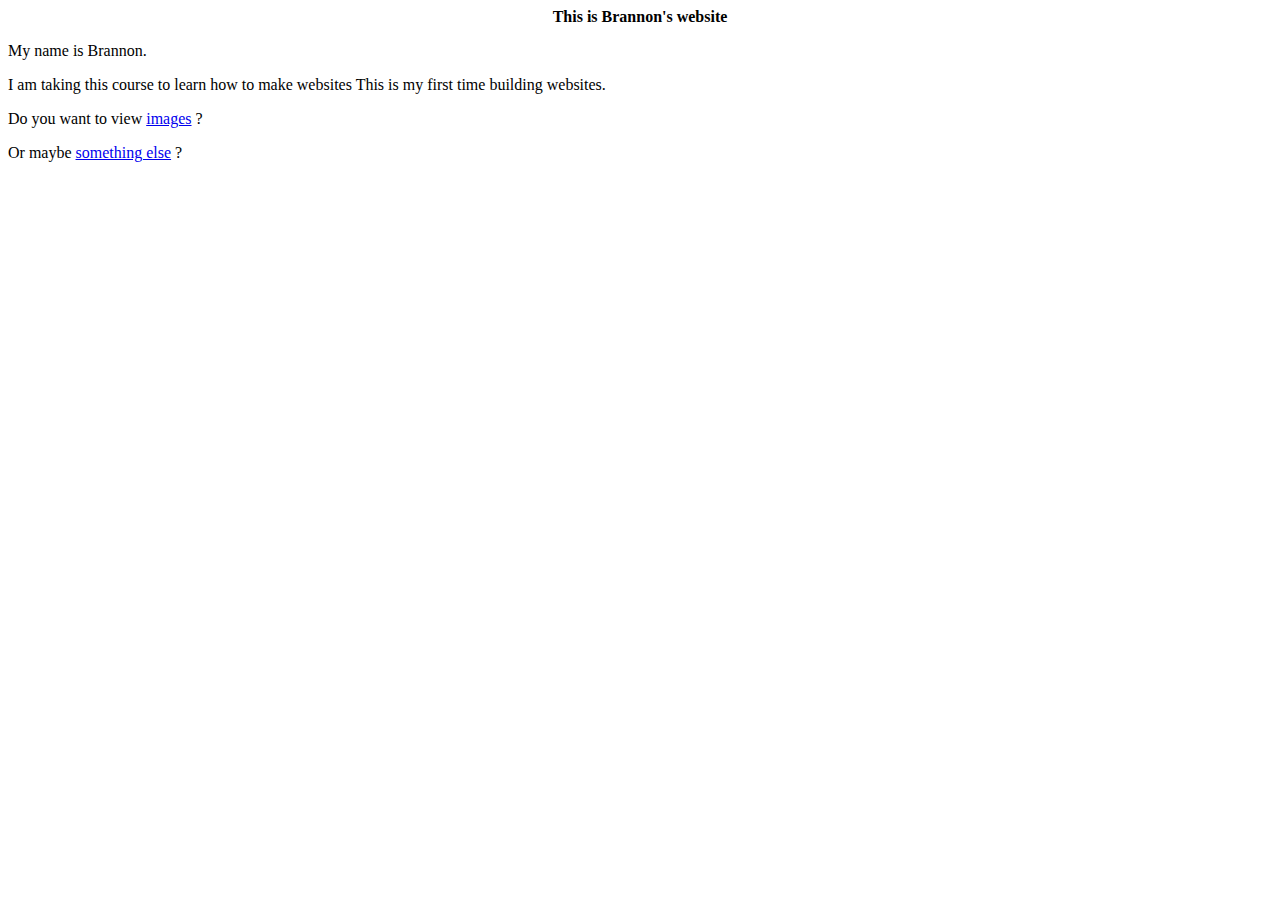
==== index.html @ 59d98d11 "Add files via upload" ====
<!DOCTYPE html>
<html>
	<header><center><strong>This is Brannon's website</strong></center></header>
	<head>
		<title>Brannon's Website</title>
	</head>
	<body>
		<p>My name is Brannon.</p>
		<p>I am taking this course to learn how to make websites This is my first time building websites.</p>
		<p>Do you want to view <a href="Exercise1.2.html">images</a> ?</p>
		<p>Or maybe <a href="Exercise1.3.html">something else</a> ?</p>
	</body>
</html>
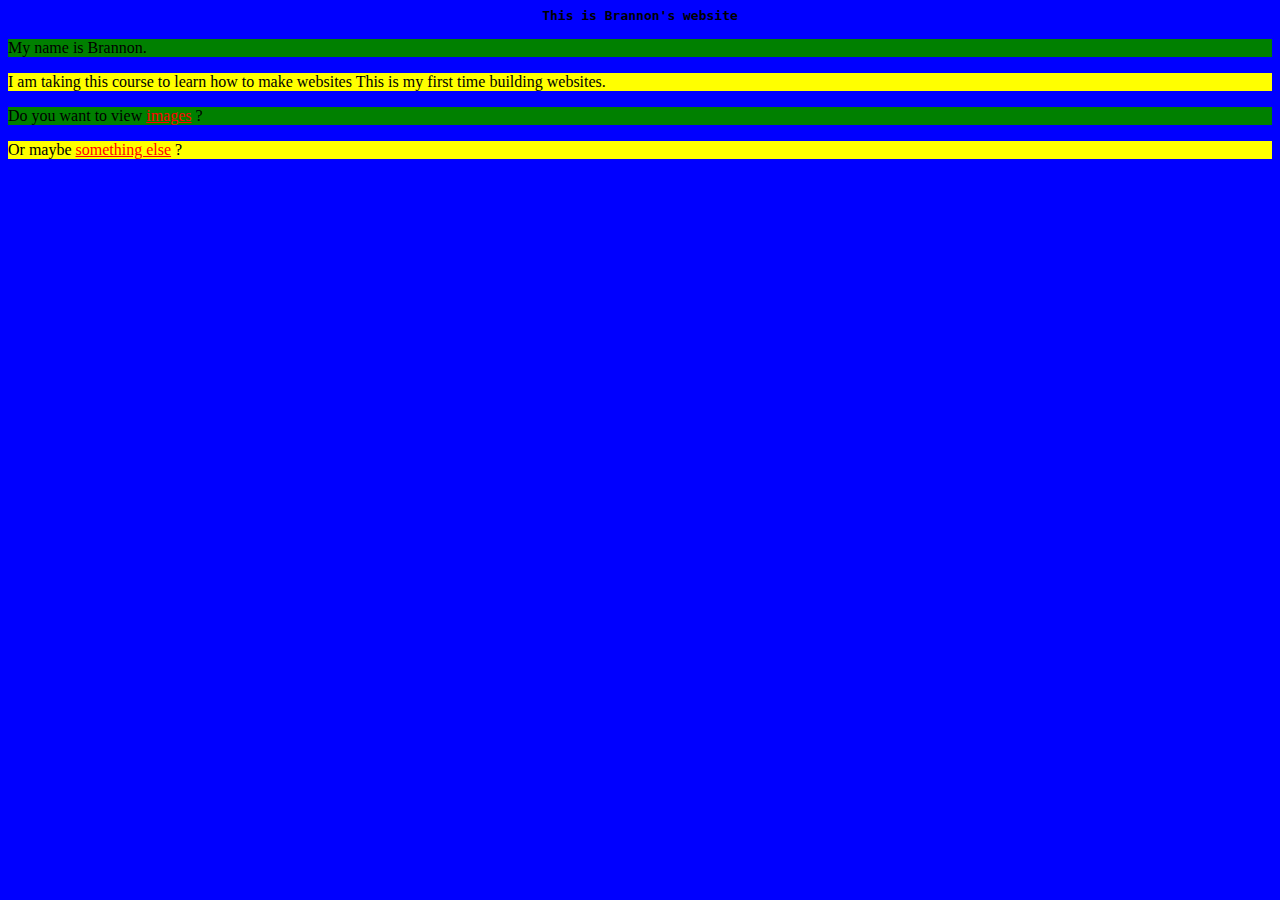
==== commit 1f2b1074: "Add files via upload" ====
--- a/index.html
+++ b/index.html
@@ -1,4 +1,5 @@
 <!DOCTYPE html>
+<link href="MyStyles.css" rel=stylesheet>
 <html>
 	<header><center><strong>This is Brannon's website</strong></center></header>
 	<head>
--- a/MyStyles.css
+++ b/MyStyles.css
@@ -0,0 +1,50 @@
+/*
+	Comment
+*/
+
+a { /* Comment */ color: /* Comment */ Red; }
+
+.TestClass {
+	color: Black;
+	background-color: White;
+	text-align: left;
+}
+
+body {
+  background-color: blue;
+}
+
+header {
+	font-family: monospace;
+}
+
+p:nth-of-type(2n){
+    background-color: yellow;
+}
+
+p:nth-of-type(2n+1) {
+	background-color: green;
+}
+
+ul {
+  list-style-type: square;
+}
+
+ol {
+	list-style-type: lower-alpha;
+}
+
+nav {
+	border-style: solid;
+  border-width: medium;
+  background-color: orange;
+}
+
+a:hover {
+  background-color: white;
+}
+
+img {
+    width: 100px;
+    height: 100px;
+}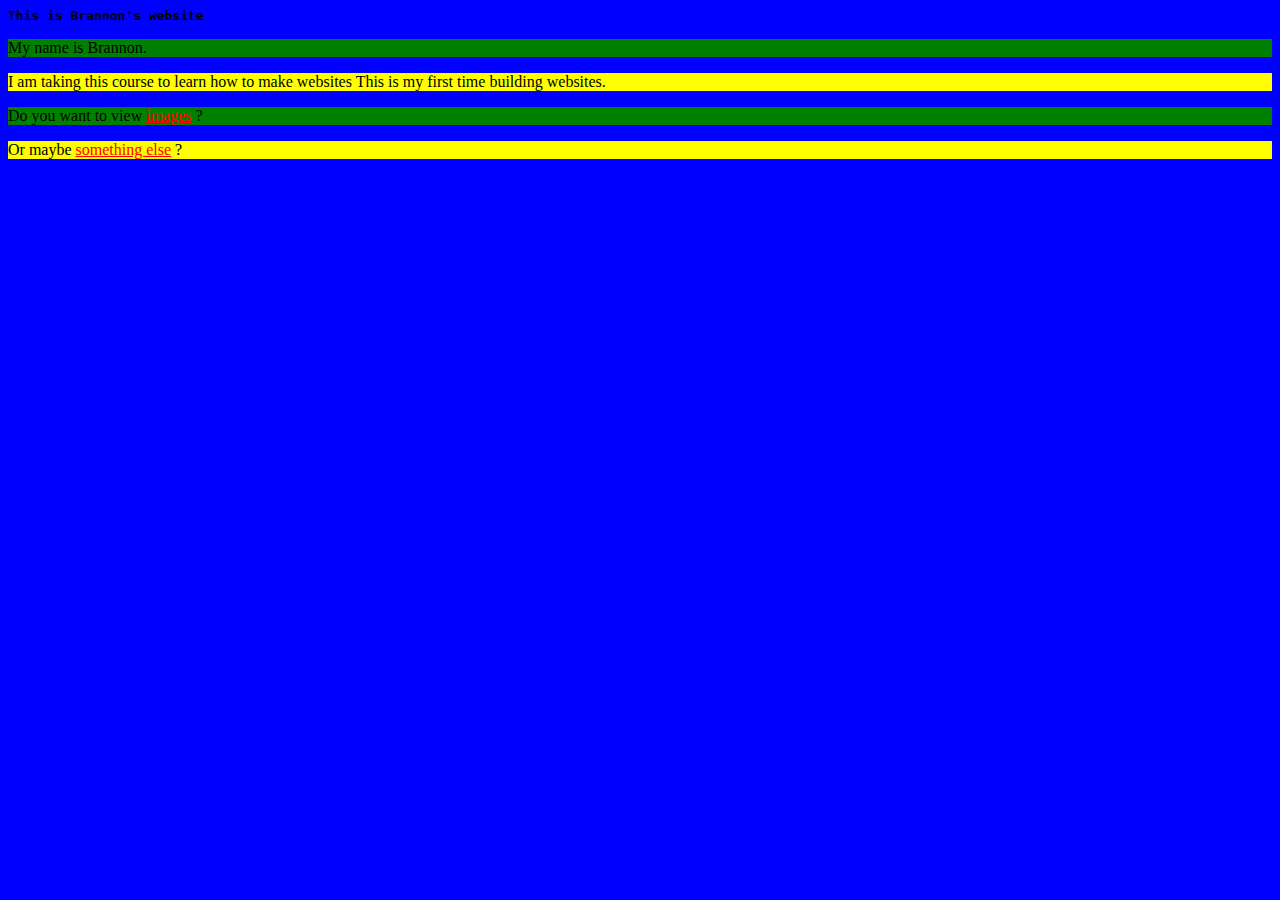
==== commit 0ca5e39a: "Attempt at fixing validation errors" ====
--- a/index.html
+++ b/index.html
@@ -1,10 +1,10 @@
 <!DOCTYPE html>
-<link href="MyStyles.css" rel=stylesheet>
 <html>
-	<header><center><strong>This is Brannon's website</strong></center></header>
+	<header><strong>This is Brannon's website</strong></header>
 	<head>
-		<title>Brannon's Website</title>
+		<link href="MyStyles.css" rel=stylesheet>
 	</head>
+	<title>Brannon's Website</title>
 	<body>
 		<p>My name is Brannon.</p>
 		<p>I am taking this course to learn how to make websites This is my first time building websites.</p>
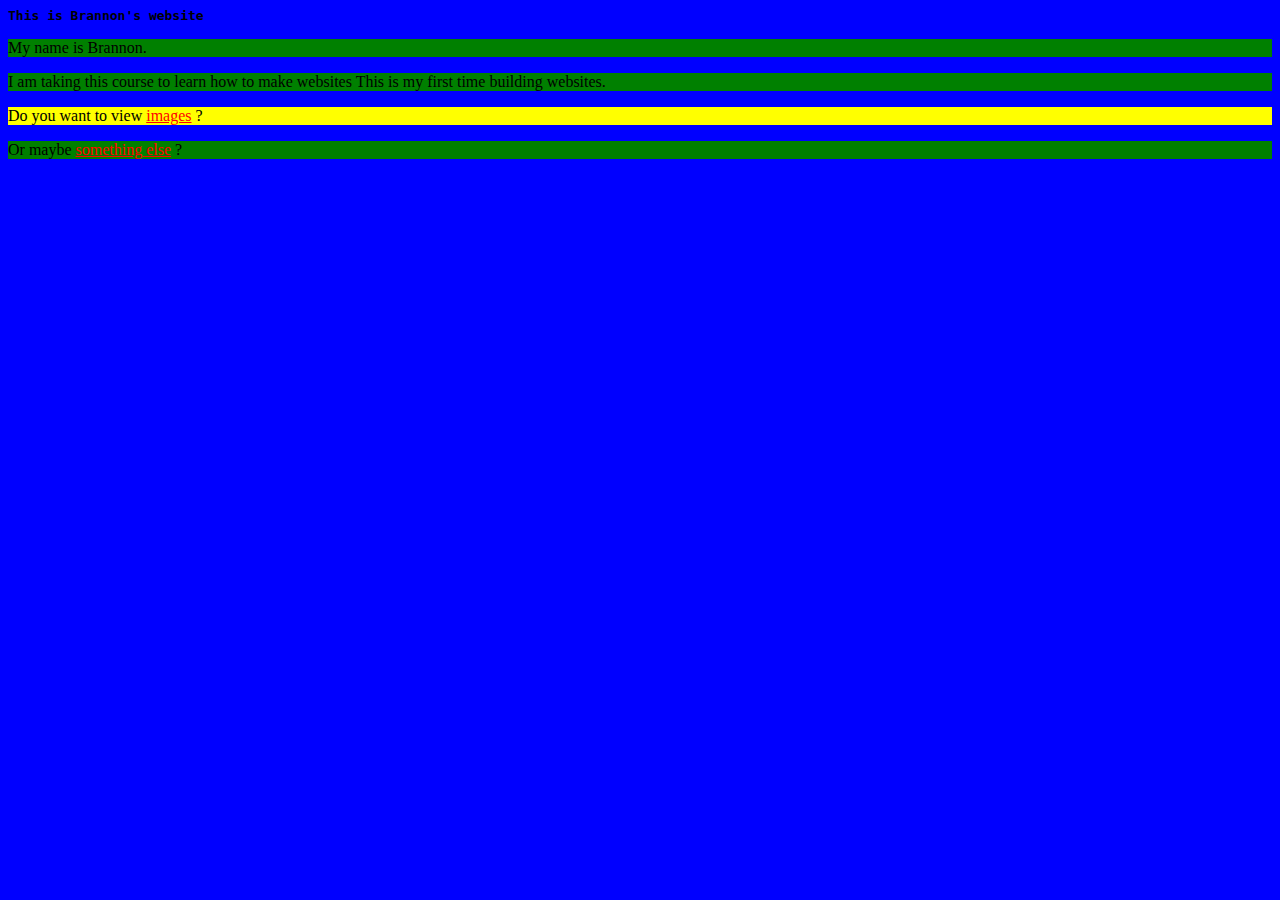
==== commit 8ee8d20f: "Attempt at fixing validation errors" ====
--- a/index.html
+++ b/index.html
@@ -1,12 +1,15 @@
 <!DOCTYPE html>
-<html>
-	<header><strong>This is Brannon's website</strong></header>
+<html lang="en">
 	<head>
+		<title>Brannon's Website</title>
 		<link href="MyStyles.css" rel=stylesheet>
 	</head>
-	<title>Brannon's Website</title>
-	<body>
+
+	<header><strong>This is Brannon's website</strong></header>
+	<main>
 		<p>My name is Brannon.</p>
+	</main>
+	<body>		
 		<p>I am taking this course to learn how to make websites This is my first time building websites.</p>
 		<p>Do you want to view <a href="Exercise1.2.html">images</a> ?</p>
 		<p>Or maybe <a href="Exercise1.3.html">something else</a> ?</p>
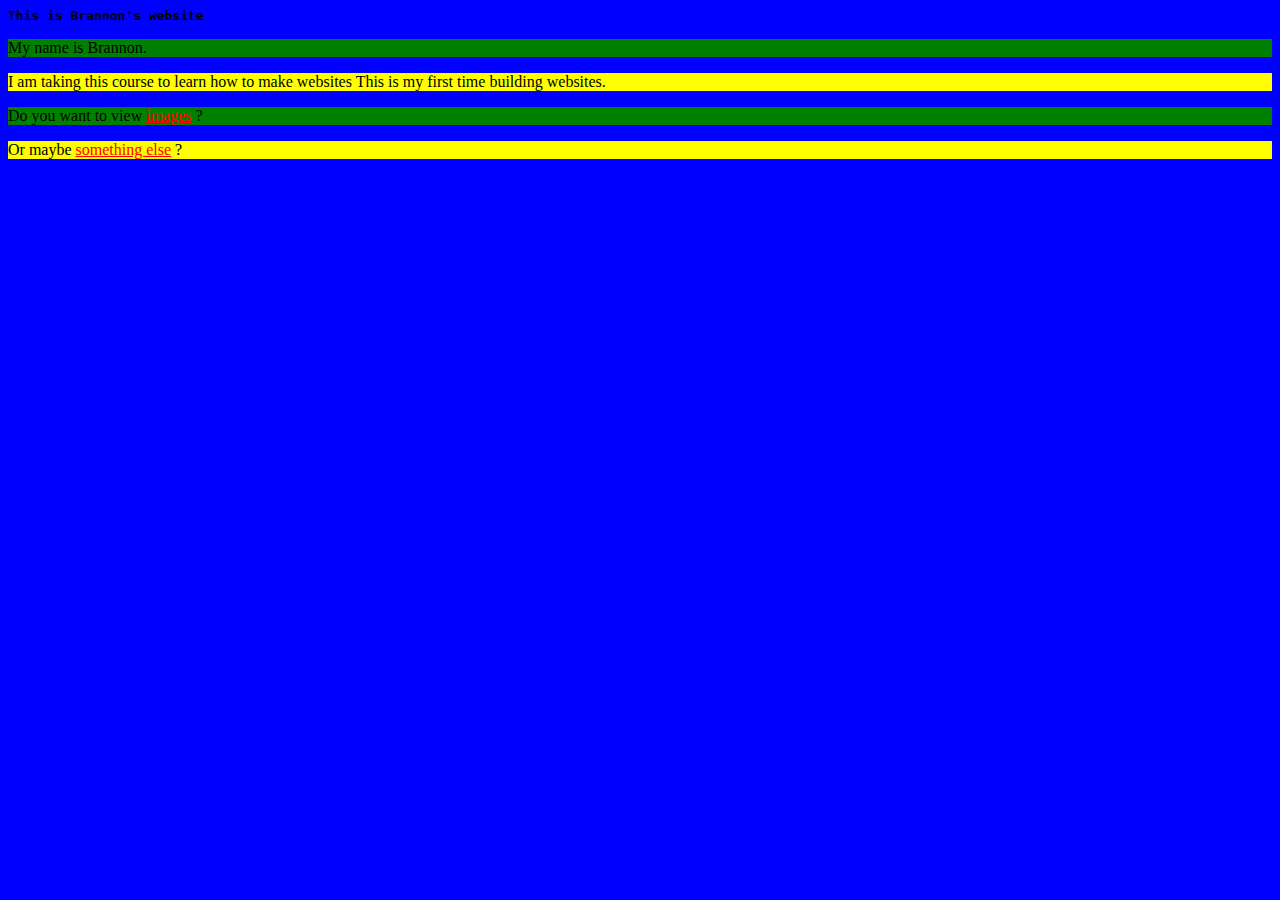
==== commit ae03944c: "Attempt at fixing validation errors" ====
--- a/index.html
+++ b/index.html
@@ -8,10 +8,8 @@
 	<header><strong>This is Brannon's website</strong></header>
 	<main>
 		<p>My name is Brannon.</p>
-	</main>
-	<body>		
 		<p>I am taking this course to learn how to make websites This is my first time building websites.</p>
 		<p>Do you want to view <a href="Exercise1.2.html">images</a> ?</p>
 		<p>Or maybe <a href="Exercise1.3.html">something else</a> ?</p>
-	</body>
+	</main>
 </html>
